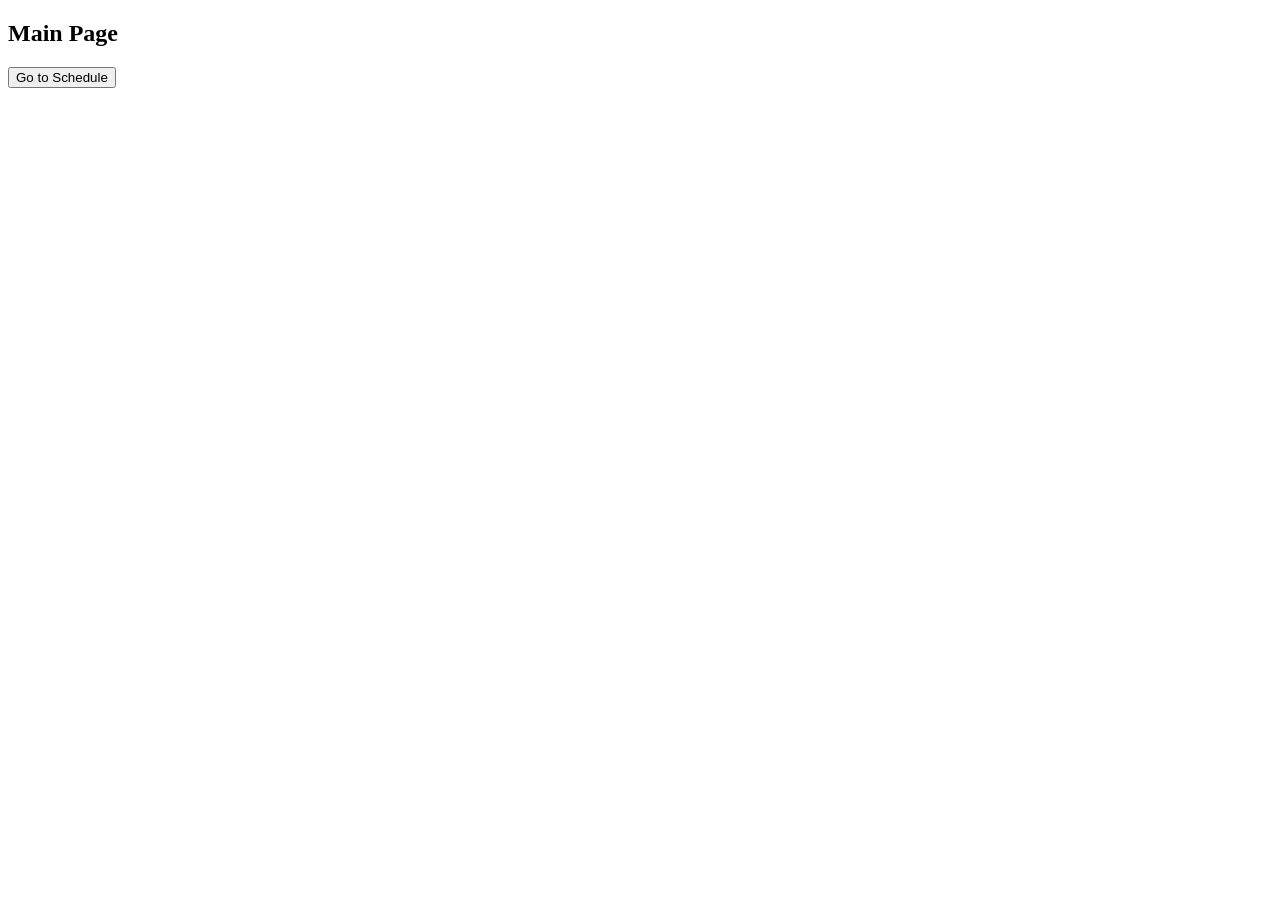
==== Frontend/mainpage.html @ b4d92566 "added based html" ====
<!DOCTYPE html>
<html>
<head>
    <meta charset="UTF-8">
    <title>mainpage</title>
</head>
<body>
    <h2>Main Page</h2>
    <a href="schedulepage.html">
        <button>Go to Schedule</button>
    </a>
</body>
</html>
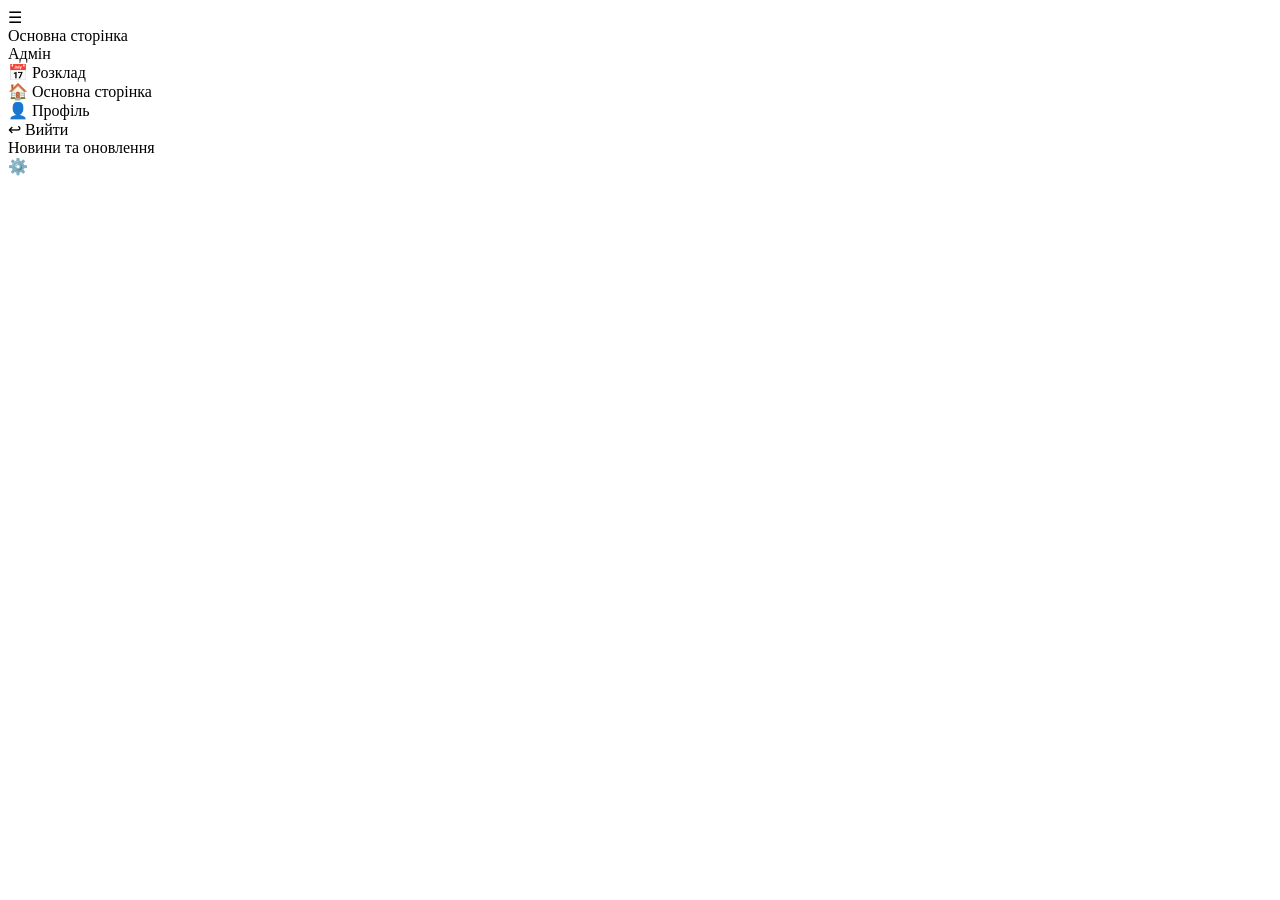
==== commit f18d84c7: "Add files via upload" ====
--- a/Frontend/mainpage.html
+++ b/Frontend/mainpage.html
@@ -1,13 +1,49 @@
 <!DOCTYPE html>
-<html>
+<html lang="uk">
 <head>
     <meta charset="UTF-8">
-    <title>mainpage</title>
+    <title>Основна сторінка</title>
+
+    <link rel="stylesheet" href="css/mainpage.css">
 </head>
 <body>
-    <h2>Main Page</h2>
-    <a href="schedulepage.html">
-        <button>Go to Schedule</button>
-    </a>
+
+
+    <div class="topbar">
+        <div class="topbar-left">
+            <div class="menu-icon" id="menuBtn">☰</div>
+            <div>Основна сторінка</div>
+           
+        </div>
+        <div class="username">Адмін</div>
+    </div>
+
+
+    <div class="side-menu" id="sideMenu">
+        <div class="menu-item" onclick="window.location.href='schedulepage.html'">📅 Розклад</div>
+         <div class="menu-item" onclick="window.location.href='mainpage.html'">🏠 Основна сторінка</div>
+        <div class="menu-item">👤 Профіль</div>
+         <div class="menu-item" onclick="window.location.href='loginpage.html'">↩ Вийти</div>
+    </div>
+
+
+    <div class="section-title">Новини та оновлення</div>
+
+
+    <div class="cards">
+        <div class="card"></div>
+        <div class="card"></div>
+        <div class="card"></div>
+        <div class="card"></div>
+        <div class="card"></div>
+        <div class="card"></div>
+    </div>
+
+ 
+    <div class="bottom-icon">⚙️</div>
+
+
+    <script src="js/mainpage.js"></script>
+
 </body>
-</html>+</html>
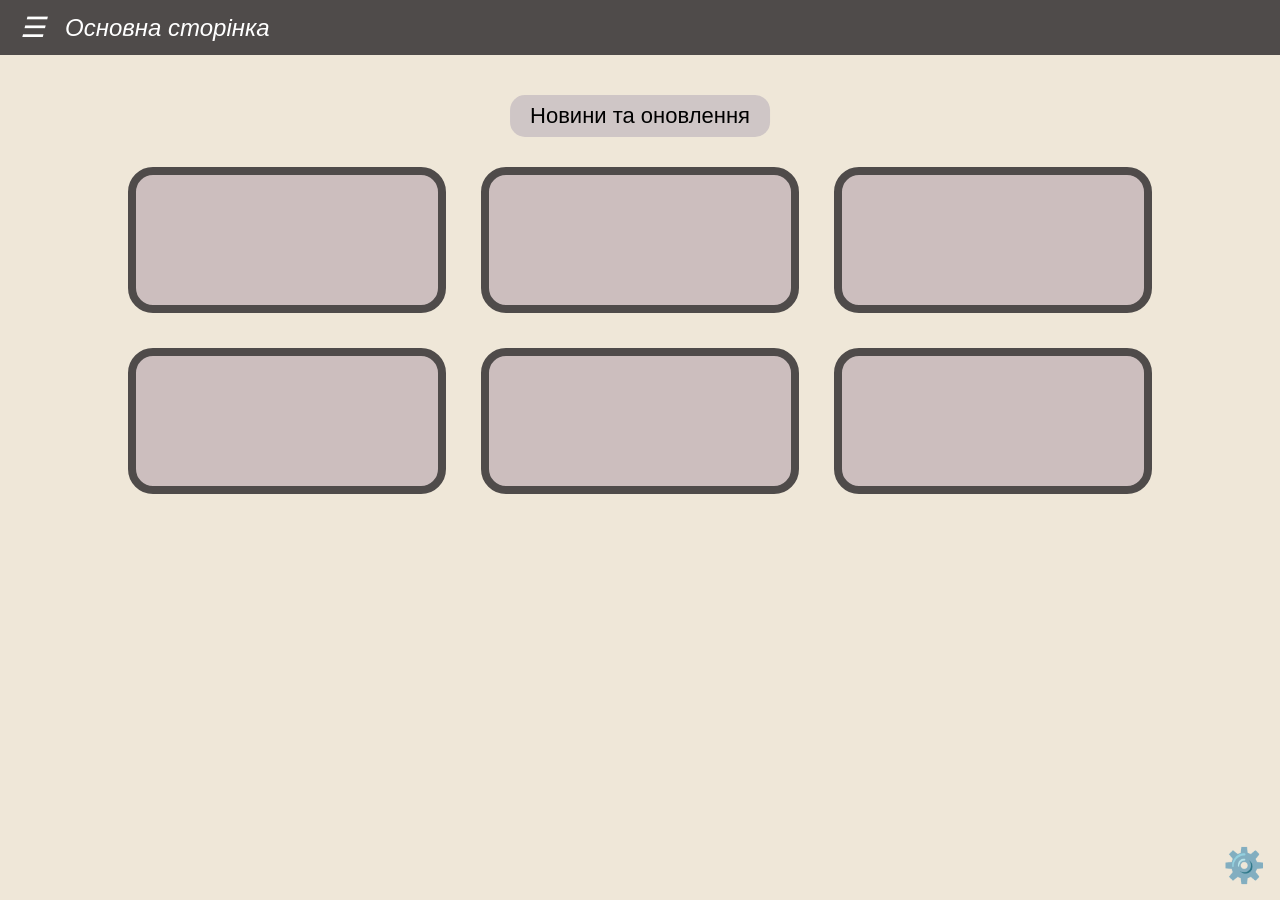
==== commit 69ed7e19: "connected backend with frontend" ====
--- a/Frontend/mainpage.html
+++ b/Frontend/mainpage.html
@@ -7,29 +7,20 @@
     <link rel="stylesheet" href="css/mainpage.css">
 </head>
 <body>
-
-
     <div class="topbar">
         <div class="topbar-left">
             <div class="menu-icon" id="menuBtn">☰</div>
             <div>Основна сторінка</div>
-           
         </div>
-        <div class="username">Адмін</div>
+        <div class="username" id="full_name"></div>
     </div>
-
-
     <div class="side-menu" id="sideMenu">
         <div class="menu-item" onclick="window.location.href='schedulepage.html'">📅 Розклад</div>
          <div class="menu-item" onclick="window.location.href='mainpage.html'">🏠 Основна сторінка</div>
         <div class="menu-item">👤 Профіль</div>
          <div class="menu-item" onclick="window.location.href='loginpage.html'">↩ Вийти</div>
     </div>
-
-
     <div class="section-title">Новини та оновлення</div>
-
-
     <div class="cards">
         <div class="card"></div>
         <div class="card"></div>
@@ -38,12 +29,7 @@
         <div class="card"></div>
         <div class="card"></div>
     </div>
-
- 
     <div class="bottom-icon">⚙️</div>
-
-
     <script src="js/mainpage.js"></script>
-
 </body>
 </html>
--- a/Frontend/css/mainpage.css
+++ b/Frontend/css/mainpage.css
@@ -0,0 +1,99 @@
+ body {
+            margin: 0;
+            padding: 0;
+            background: #efe7d8;
+            font-family: Arial, sans-serif;
+        }
+
+
+        .topbar {
+            width: 100%;
+            height: 55px;
+            background: #4f4b4a;
+            color: white;
+            font-size: 24px;
+            display: flex;
+            align-items: center;
+            padding: 0 20px;
+            box-sizing: border-box;
+            justify-content: space-between;
+        }
+
+        .topbar-left {
+            display: flex;
+            align-items: center;
+            gap: 20px;
+            font-style: italic;
+        }
+
+        .menu-icon {
+            font-size: 28px;
+            cursor: pointer;
+        }
+
+        .username {
+            font-size: 18px;
+            font-style: italic;
+        }
+
+
+        .side-menu {
+            position: absolute;
+            top: 55px;
+            right: 0;
+            width: 180px;
+            background: #e6e3df;
+            border-left: 2px solid #4f4b4a;
+            border-bottom: 2px solid #4f4b4a;
+            display: none;
+        }
+
+        .menu-item {
+            padding: 15px;
+            border-bottom: 1px solid #4f4b4a;
+            font-size: 18px;
+            cursor: pointer;
+            display: flex;
+            align-items: center;
+            gap: 10px;
+        }
+        .menu-item:hover {
+            background: #d7d4d1;
+        }
+
+
+        .section-title {
+            margin-top: 40px;
+            text-align: center;
+            background: #cfc6c6;
+            display: inline-block;
+            padding: 8px 20px;
+            border-radius: 15px;
+            font-size: 22px;
+            margin-left: 50%;
+            transform: translateX(-50%);
+        }
+
+
+        .cards {
+            width: 80%;
+            margin: 30px auto;
+            display: grid;
+            grid-template-columns: repeat(3, 1fr);
+            gap: 35px;
+        }
+
+        .card {
+            height: 130px;
+            background: #ccbebe;
+            border-radius: 25px;
+            border: 8px solid #4f4b4a;
+        }
+
+
+        .bottom-icon {
+            position: absolute;
+            right: 15px;
+            bottom: 15px;
+            font-size: 34px;
+        }
